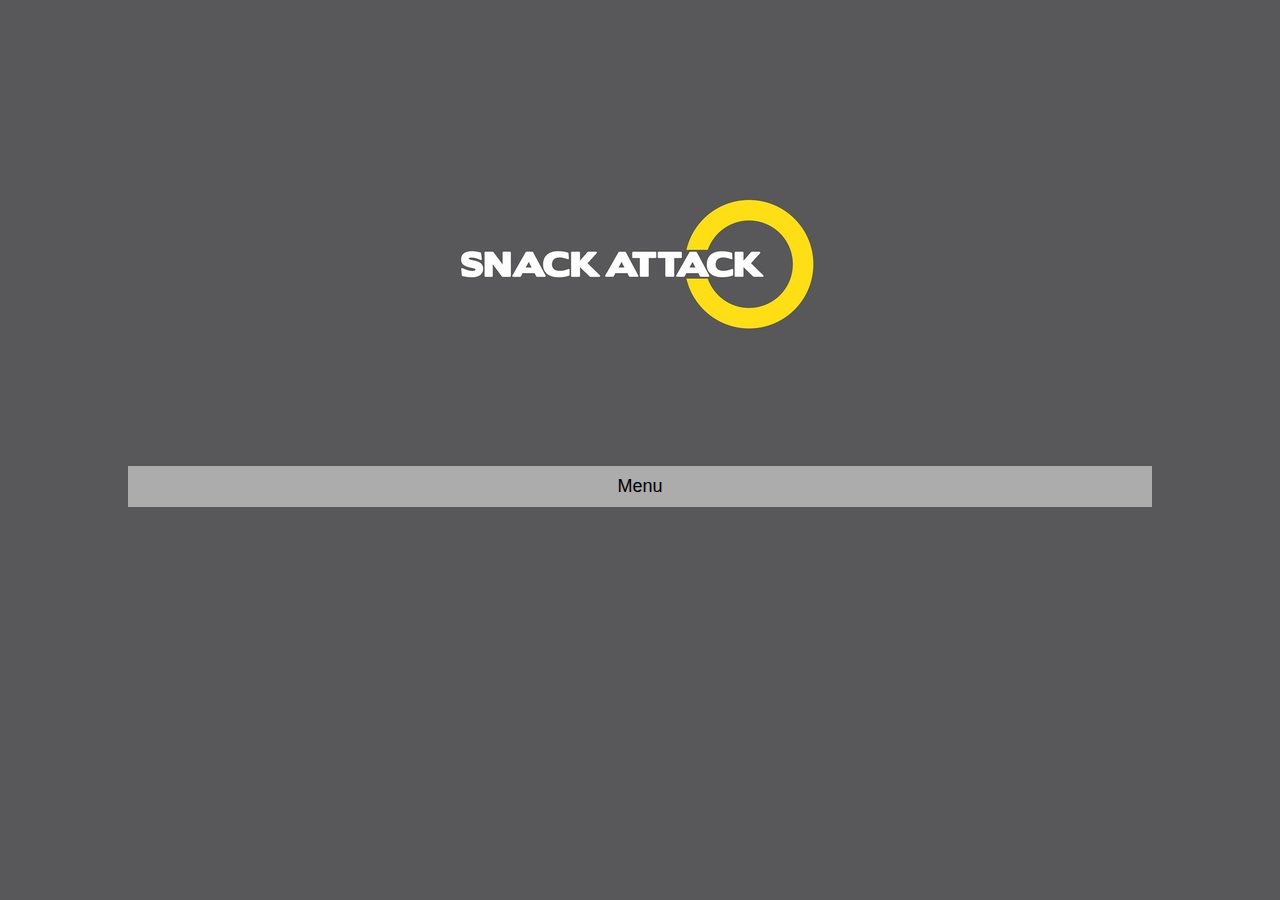
==== index.html @ 3a3f1a2f "go" ====
<!doctype html>
<html>
<head>
<meta charset="utf-8">

<meta name="viewport" content="initial-scale=1, maximum-scale=1">

<link href="main.css" rel="stylesheet" type="text/css">
<link href="animate.min.css" rel="stylesheet" type="text/css">

<script src="jquery.min.js"></script>
<script type="text/javascript" src="cordova.js"></script>
<script type="text/javascript" src="cdv-plugin-parse.js"></script>

<script>

function onDeviceReady() {

}

function lpushorder() {
window.plugin.notification.local.add({
    id:         1,
    message:    'We recieved your order! Thank you for choosing SNACK ATTACK',
    title:      'Order Recieved',
    autoCancel: true,
    ongoing:    false
});
}

function dothisonload(){

		parsePlugin.initialize('khkU5e54h04HNCvj8PxMb1H84aKyUHPdL1LAsTNB','34GXbwMD5F2dy9VqwH31UlA5T3nvJB4Z1M6qO8Ei', function() {

    parsePlugin.subscribe('alcodrop', function() {

        parsePlugin.getInstallationId(function(id) {

            /**
             * Now you can construct an object and save it to your own services, or Parse, and corrilate users to parse installations
             * 
             var install_data = {
                installation_id: id,
                channels: ['SampleChannel']
             }
             *
             */

        }, function(e) {
            alert('error');
        });

    }, function(e) {
        alert('error');
    });

}, function(e) {
    alert('error');
});	

}

function clearall() {
	document.getElementById('product1').innerHTML = '';
	document.getElementById('size1').innerHTML = '';
	document.getElementById('price1').innerHTML = '';
	document.getElementById('quantity1').innerHTML = '';
	
	document.getElementById('product2').innerHTML = '';
	document.getElementById('size2').innerHTML = '';
	document.getElementById('price2').innerHTML = '';
	document.getElementById('quantity2').innerHTML = '';
	
	document.getElementById('product3').innerHTML = '';
	document.getElementById('size3').innerHTML = '';
	document.getElementById('price3').innerHTML = '';
	document.getElementById('quantity3').innerHTML = '';
	
	document.getElementById('product4').innerHTML = '';
	document.getElementById('size4').innerHTML = '';
	document.getElementById('price4').innerHTML = '';
	document.getElementById('quantity4').innerHTML = '';

	document.getElementById('product5').innerHTML = '';
	document.getElementById('size5').innerHTML = '';
	document.getElementById('price5').innerHTML = '';
	document.getElementById('quantity5').innerHTML = '';
	
	document.getElementById('product6').innerHTML = '';
	document.getElementById('size6').innerHTML = '';
	document.getElementById('price6').innerHTML = '';
	document.getElementById('quantity6').innerHTML = '';
	
	document.getElementById('product7').innerHTML = '';
	document.getElementById('size7').innerHTML = '';
	document.getElementById('price7').innerHTML = '';
	document.getElementById('quantity7').innerHTML = '';
	
	document.getElementById('product8').innerHTML = '';
	document.getElementById('size8').innerHTML = '';
	document.getElementById('price8').innerHTML = '';
	document.getElementById('quantity8').innerHTML = '';
	
	document.getElementById('product9').innerHTML = '';
	document.getElementById('size9').innerHTML = '';
	document.getElementById('price9').innerHTML = '';
	document.getElementById('quantity9').innerHTML = '';
	
	document.getElementById('product10').innerHTML = '';
	document.getElementById('size10').innerHTML = '';
	document.getElementById('price10').innerHTML = '';
	document.getElementById('quantity10').innerHTML = '';
	
	document.getElementById('totalammount').innerHTML = 0;
	document.getElementById('totalammount2').innerHTML = 0;
	document.getElementById('addedtocartnumber').innerHTML = 0;
}

function clearcheckout() {
	var closeit = confirm("Are you sure you want to clear your Shopping Cart?");
if (closeit == true) {
	
  	 $("html, body").animate({ scrollTop: 0 }, "slow");
	 
	 window.localStorage.clear();
	 clearall();
	 
	 document.getElementById('ordernowwindow').style.display='none';
	 document.getElementById('opencartwindow').style.display='none';
	 
	 document.getElementById('mainholder').className = 'lessblur';
	 
	 document.getElementById('mainholder').style.display='block';
	 
	 // window.location.reload();
	 
} else {
   
}
}

function isNumber(n) { return /^-?[\d.]+(?:e-?\d+)?$/.test(n); } 

function opencartwindow() {
var valuefrompromt = prompt("Quantity?", "1");
while(valuefrompromt.length > 3){
alert("Keep the length to 3 chars or less");
valuefrompromt = prompt("Quantity?", "1");
}
if ((valuefrompromt != 0) && (isNumber (valuefrompromt))) {
localStorage.setItem('numberofproducts',valuefrompromt);
opencartwindow2();
}
else if (!isNumber (valuefrompromt)) {
alert("Please enter a number!");
}
}
function openpreorderwindow() {
notifyproduct = localStorage.getItem('product');
valuefrompromtname = prompt("Name?", "");
if(!valuefrompromtname){
   alert('Please enter your name.');
   return;
 };
valuefrompromtphone = prompt("Phone?", "");
valuefrompromtemail = prompt("E-Mail?", "");

xmlhttp=new XMLHttpRequest();
xmlhttp.open("GET","http://enunua.com/snackattack/preorder.php?name=" + valuefrompromtname + "&phone=" + valuefrompromtphone + "&email=" + valuefrompromtemail + "&product=" + notifyproduct + "",true);
xmlhttp.send();
		
alert('Thank you ' + valuefrompromtname + ', we will notifiy you when ' + notifyproduct + ' becomes available.');

}
function opencartwindow2() {
	
var howmanycompare = localStorage.getItem('numberofproducts');
var instock = localStorage.getItem('instock');
	
if (+howmanycompare > +instock) {
alert("We do not have enough products in stock. Please order "+instock+" or less. Thank you.");
return;
}
	
	$("html, body").animate({ scrollTop: 0 }, "slow");
	
	document.getElementById('mainholder').className = 'blur';
	
	document.getElementById('opencartwindow').style.display='block';
	
	document.getElementById('product').innerHTML = localStorage.getItem('product');
	document.getElementById('size').innerHTML = localStorage.getItem('size');
	document.getElementById('price').innerHTML = localStorage.getItem('price');
	document.getElementById('howmany').innerHTML = localStorage.getItem('numberofproducts');
	
	var numberofproducts = localStorage.getItem('numberofproducts');
	
	var oldtotal = parseInt(document.getElementById('totalammount').innerHTML);
	
	var addtototal = parseInt(localStorage.getItem('price'));
	
	var currentotal = oldtotal + addtototal * numberofproducts;
	
	// alert(currentotal);
	
	document.getElementById('totalammount').innerHTML = currentotal;
	document.getElementById('totalammount2').innerHTML = currentotal;
	
	var addedtocartnumber = document.getElementById('addedtocartnumber').innerHTML;
	
	scoreinbox1 = (addedtocartnumber*1+1); 
	document.getElementById('addedtocartnumber').innerHTML=scoreinbox1;
	
	if(scoreinbox1 == 1){
		
	document.getElementById('product1').innerHTML = localStorage.getItem('product');
	document.getElementById('size1').innerHTML = localStorage.getItem('size')  + ' ML';
	document.getElementById('price1').innerHTML = localStorage.getItem('price') + ' KES';
	document.getElementById('quantity1').innerHTML = localStorage.getItem('numberofproducts') + 'x';
	
	}
	else if(scoreinbox1 == 2){
		
	document.getElementById('product2').innerHTML = localStorage.getItem('product');
	document.getElementById('size2').innerHTML = localStorage.getItem('size')  + ' ML';
	document.getElementById('price2').innerHTML = localStorage.getItem('price') + ' KES';
	document.getElementById('quantity2').innerHTML = localStorage.getItem('numberofproducts') + 'x';

	}
	else if(scoreinbox1 == 3){
		
	document.getElementById('product3').innerHTML = localStorage.getItem('product');
	document.getElementById('size3').innerHTML = localStorage.getItem('size')  + ' ML';
	document.getElementById('price3').innerHTML = localStorage.getItem('price') + ' KES';
	document.getElementById('quantity3').innerHTML = localStorage.getItem('numberofproducts') + 'x';

	}
	else if(scoreinbox1 == 4){
		
	document.getElementById('product4').innerHTML = localStorage.getItem('product');
	document.getElementById('size4').innerHTML = localStorage.getItem('size')  + ' ML';
	document.getElementById('price4').innerHTML = localStorage.getItem('price') + ' KES';
	document.getElementById('quantity4').innerHTML = localStorage.getItem('numberofproducts') + 'x';

	}
	else if(scoreinbox1 == 5){
		
	document.getElementById('product5').innerHTML = localStorage.getItem('product');
	document.getElementById('size5').innerHTML = localStorage.getItem('size')  + ' ML';
	document.getElementById('price5').innerHTML = localStorage.getItem('price') + ' KES';
	document.getElementById('quantity5').innerHTML = localStorage.getItem('numberofproducts') + 'x';

	}
	else if(scoreinbox1 == 6){
		
	document.getElementById('product6').innerHTML = localStorage.getItem('product');
	document.getElementById('size6').innerHTML = localStorage.getItem('size')  + ' ML';
	document.getElementById('price6').innerHTML = localStorage.getItem('price') + ' KES';
	document.getElementById('quantity6').innerHTML = localStorage.getItem('numberofproducts') + 'x';

	}
	else if(scoreinbox1 == 7){
		
	document.getElementById('product7').innerHTML = localStorage.getItem('product');
	document.getElementById('size7').innerHTML = localStorage.getItem('size')  + ' ML';
	document.getElementById('price7').innerHTML = localStorage.getItem('price') + ' KES';
	document.getElementById('quantity7').innerHTML = localStorage.getItem('numberofproducts') + 'x';

	}
	else if(scoreinbox1 == 8){
		
	document.getElementById('product8').innerHTML = localStorage.getItem('product');
	document.getElementById('size8').innerHTML = localStorage.getItem('size')  + ' ML';
	document.getElementById('price8').innerHTML = localStorage.getItem('price') + ' KES';
	document.getElementById('quantity8').innerHTML = localStorage.getItem('numberofproducts') + 'x';

	}
	else if(scoreinbox1 == 9){
		
	document.getElementById('product9').innerHTML = localStorage.getItem('product');
	document.getElementById('size9').innerHTML = localStorage.getItem('size')  + ' ML';
	document.getElementById('price9').innerHTML = localStorage.getItem('price') + ' KES';
	document.getElementById('quantity9').innerHTML = localStorage.getItem('numberofproducts') + 'x';

	}
	else if(scoreinbox1 == 10){
		
	document.getElementById('product10').innerHTML = localStorage.getItem('product');
	document.getElementById('size10').innerHTML = localStorage.getItem('size')  + ' ML';
	document.getElementById('price10').innerHTML = localStorage.getItem('price') + ' KES';
	document.getElementById('quantity10').innerHTML = localStorage.getItem('numberofproducts') + 'x';

	}
	else {
		alert('Maximum number of products reached. Please order now!');
		document.getElementById('addedtocartnumber').innerHTML=10;
		document.getElementById('continueshoppingbuttononorder').style.display='none';
	}
	
}

function closecartwindow() {
	
	$("html, body").animate({ scrollTop: 0 }, "slow");
	
	document.getElementById('mainholder').className = 'lessblur';
	
	document.getElementById('opencartwindow').style.display='none';
	
	document.getElementById('continueshoppingbuttononorder').style.display='block';
		
}

function openorderwindow() {
	
	$("html, body").animate({ scrollTop: 0 }, "slow");
	
	document.getElementById('ordernowwindow').style.display='block';
	document.getElementById('mainholder').style.display='none';
	
}
function closeorderwindow() {
	
	$("html, body").animate({ scrollTop: 0 }, "slow");
	
	document.getElementById('ordernowwindow').style.display='none';
	document.getElementById('opencartwindow').style.display='none';
	
	document.getElementById('mainholder').style.display='block';
	
	document.getElementById('mainholder').className = 'lessblur';
	
}

$.ajaxSetup({
    beforeSend:function(){
        // show gif here, eg:
        $("#loading").fadeIn();
    },
    complete:function(){
        // hide gif here, eg:
        $("#loading").fadeOut();
    }
});



$( document ).ready(function() {

window.plugin.notification.local.add({
    id:         1,
    message:    'We recieved your order! Thank you for chosing Snack Attack',
    title:      'Order Recieved',
    autoCancel: true,
    ongoing:    false
});

	
	location.href = '#SPLASH';
	
	document.getElementById("customername").value = localStorage.getItem('customername');
	document.getElementById("customeremail").value = localStorage.getItem('customeremail');
	document.getElementById("customerphone").value = localStorage.getItem('customerphone');
	document.getElementById("customerage").value = localStorage.getItem('customerage');
	
	document.getElementById("chooseareainnairobi").onchange = function() {
     localStorage['chooseareainnairobi'] = document.getElementById("chooseareainnairobi").value;
    }
    window.onload= function(){
        if(localStorage['chooseareainnairobi'])
            document.getElementById("chooseareainnairobi").value = localStorage['chooseareainnairobi'];
    }

 //  $('#mainmenu').on('change', function() {
 // alert( this.value ); // or $(this).val()
 // loadthis = this.value;
 // ajaxload();
 //});
	
	$( "#page" ).load("start.html");
	
	
	
});

function warning(){
            if(true){
                return "Do you want to start over? You will lose your shopping cart contents!";
                
            }
        }
// window.onbeforeunload = warning;

function ajaxload() {
$( "#page" ).load(loadthis+".html");
}

function proceedwithorder1() {
	var currentotal = document.getElementById('totalammount2').innerHTML;
	var requiredtotal = 500;
	navigator.geolocation.getCurrentPosition(disp);
	
	if (+currentotal < requiredtotal) {
        alert("Sorry, minimum order price not reached!");
        return false;
    }
	else {
	document.getElementById('proceedwithorder1').style.display='block';
	document.getElementById('pagebg').style.backgroundColor="white";
	document.getElementById('ordernowwindow').style.display='none';
	document.getElementById('opencartwindow').style.display='none';
	document.getElementById('page').style.display='none';
	}
}
function proceedwithorderformsubmit() {
	var $myForm = $('#proceedorderform1')
	if (!$myForm[0].checkValidity()) {
    $myForm.find(':submit').click()
	}
}

function disp(pos) {
   $('.lat-view').html(pos.coords.latitude);
   $('.long-view').html(pos.coords.longitude);
}

function ajaxorderform() {
	
	localStorage.removeItem('product');
	localStorage.removeItem('size');
	localStorage.removeItem('price');
	
	var e = document.getElementById("chooseareainnairobi");
	var locationinnairobi = e.options[e.selectedIndex].text;
	
	var customername = document.getElementById("customername").value;
	var customeremail = document.getElementById("customeremail").value;
	var customerphone = document.getElementById("customerphone").value;
	var customerage = document.getElementById("customerage").value;
	var customercomments = document.getElementById("customercomments").value;
	var latview = document.getElementById("lat-view").innerHTML;
	var longview = document.getElementById("long-view").innerHTML;
	var total = document.getElementById('totalammount2').innerHTML;
	
	var totalusd =  total / 87;
	
	var totalusdrounded = Math.round(totalusd);

	localStorage.setItem('customername',customername);
	localStorage.setItem('customeremail',customeremail);
	localStorage.setItem('customerphone',customerphone);
	localStorage.setItem('customerage',customerage);
	localStorage.setItem('customercomments',customercomments);
	localStorage.setItem('latview',latview);
	localStorage.setItem('longview',longview);
	localStorage.setItem('locationinnairobi',locationinnairobi);
	
	localStorage.setItem('total',total);
	localStorage.setItem('totalusd',totalusdrounded);
	
	var product1 = document.getElementById('product1').innerHTML;
	var size1 = document.getElementById('size1').innerHTML;
	var price1 = document.getElementById('price1').innerHTML;
	var quantity1 = document.getElementById('quantity1').innerHTML;
	
	localStorage.setItem('product1',product1);
	localStorage.setItem('size1',size1);
	localStorage.setItem('price1',price1);
	localStorage.setItem('quantity1',quantity1);
	
	var product2 = document.getElementById('product2').innerHTML;
	var size2 = document.getElementById('size2').innerHTML;
	var price2 = document.getElementById('price2').innerHTML;
	var quantity2 = document.getElementById('quantity2').innerHTML;
	
	localStorage.setItem('product2',product2);
	localStorage.setItem('size2',size2);
	localStorage.setItem('price2',price2);
	localStorage.setItem('quantity2',quantity2);
	
	var product3 = document.getElementById('product3').innerHTML;
	var size3 = document.getElementById('size3').innerHTML;
	var price3 = document.getElementById('price3').innerHTML;
	var quantity3 = document.getElementById('quantity3').innerHTML;
	
	localStorage.setItem('product3',product3);
	localStorage.setItem('size3',size3);
	localStorage.setItem('price3',price3);
	localStorage.setItem('quantity3',quantity3);
	
	var product4 = document.getElementById('product4').innerHTML;
	var size4 = document.getElementById('size4').innerHTML;
	var price4 = document.getElementById('price4').innerHTML;
	var quantity4 = document.getElementById('quantity4').innerHTML;
	
	localStorage.setItem('product4',product4);
	localStorage.setItem('size4',size4);
	localStorage.setItem('price4',price4);
	localStorage.setItem('quantity4',quantity4);
	
	var product5 = document.getElementById('product5').innerHTML;
	var size5 = document.getElementById('size5').innerHTML;
	var price5 = document.getElementById('price5').innerHTML;
	var quantity5 = document.getElementById('quantity5').innerHTML;

	localStorage.setItem('product5',product5);
	localStorage.setItem('size5',size5);
	localStorage.setItem('price5',price5);
	localStorage.setItem('quantity5',quantity5);
	
	var product6 = document.getElementById('product6').innerHTML;
	var size6 = document.getElementById('size6').innerHTML;
	var price6 = document.getElementById('price6').innerHTML;
	var quantity6 = document.getElementById('quantity6').innerHTML;

	localStorage.setItem('product6',product6);
	localStorage.setItem('size6',size6);
	localStorage.setItem('price6',price6);
	localStorage.setItem('quantity6',quantity6);
	
	var product7 = document.getElementById('product7').innerHTML;
	var size7 = document.getElementById('size7').innerHTML;
	var price7 = document.getElementById('price7').innerHTML;
	var quantity7 = document.getElementById('quantity7').innerHTML;

	localStorage.setItem('product7',product7);
	localStorage.setItem('size7',size7);
	localStorage.setItem('price7',price7);
	localStorage.setItem('quantity7',quantity7);
	
	var product8 = document.getElementById('product8').innerHTML;
	var size8 = document.getElementById('size8').innerHTML;
	var price8 = document.getElementById('price8').innerHTML;
	var quantity8 = document.getElementById('quantity8').innerHTML;

	localStorage.setItem('product8',product8);
	localStorage.setItem('size8',size8);
	localStorage.setItem('price8',price8);
	localStorage.setItem('quantity8',quantity8);
	
	var product9 = document.getElementById('product9').innerHTML;
	var size9 = document.getElementById('size9').innerHTML;
	var price9 = document.getElementById('price9').innerHTML;
	var quantity9 = document.getElementById('quantity9').innerHTML;
	
	localStorage.setItem('product9',product9);
	localStorage.setItem('size9',size9);
	localStorage.setItem('price9',price9);
	localStorage.setItem('quantity9',quantity9);
	
	var product10 = document.getElementById('product10').innerHTML;
	var size10 = document.getElementById('size10').innerHTML;
	var price10 = document.getElementById('price10').innerHTML;
	var quantity10 = document.getElementById('quantity10').innerHTML;
	
	localStorage.setItem('product10',product10);
	localStorage.setItem('size10',size10);
	localStorage.setItem('price10',price10);
	localStorage.setItem('quantity10',quantity10);
	
	// alert('Data sent to Server:');
	// alert(locationinnairobi);
	// alert(customername);
	// alert(customeremail);
	// alert(customerphone);
	// alert(customerage);
	// alert(latview);
	// alert(longview);
	
	document.getElementById('choosepaymentoptions').style.display='block';
	document.getElementById('proceedwithorder1').style.display='none';
}
function paystart() {
	var payoption = localStorage.getItem('payoption');
	
	var customername = localStorage.getItem('customername');
	var customeremail = localStorage.getItem('customeremail');
	var customerphone = localStorage.getItem('customerphone');
	var customerage = localStorage.getItem('customerage');
	var locationinnairobi = localStorage.getItem('locationinnairobi');
	var latview = localStorage.getItem('latview');
	var longview = localStorage.getItem('longview');
	var total = localStorage.getItem('total');
	var totalusd = localStorage.getItem('totalusd');
	
	var product1 = localStorage.getItem('product1');
	var size1 = localStorage.getItem('size1');
	var price1 = localStorage.getItem('price1');
	var quantity1 = localStorage.getItem('quantity1');
	
	var product2 = localStorage.getItem('product2');
	var size2 = localStorage.getItem('size2');
	var price2 = localStorage.getItem('price2');
	var quantity2 = localStorage.getItem('quantity2');
	
	var product3 = localStorage.getItem('product3');
	var size3 = localStorage.getItem('size3');
	var price3 = localStorage.getItem('price3');
	var quantity3 = localStorage.getItem('quantity3');
	
	var product4 = localStorage.getItem('product4');
	var size4 = localStorage.getItem('size4');
	var price4 = localStorage.getItem('price4');
	var quantity4 = localStorage.getItem('quantity4');
	
	var product5 = localStorage.getItem('product5');
	var size5 = localStorage.getItem('size5');
	var price5 = localStorage.getItem('price5');
	var quantity5 = localStorage.getItem('quantity5');
	
	var product6 = localStorage.getItem('product6');
	var size6 = localStorage.getItem('size6');
	var price6 = localStorage.getItem('price6');
	var quantity6 = localStorage.getItem('quantity6');
	
	var product7 = localStorage.getItem('product7');
	var size7 = localStorage.getItem('size7');
	var price7 = localStorage.getItem('price7');
	var quantity7 = localStorage.getItem('quantity7');
	
	var product8 = localStorage.getItem('product8');
	var size8 = localStorage.getItem('size8');
	var price8 = localStorage.getItem('price8');
	var quantity8 = localStorage.getItem('quantity8');
	
	var product9 = localStorage.getItem('product9');
	var size9 = localStorage.getItem('size9');
	var price9 = localStorage.getItem('price9');
	var quantity9 = localStorage.getItem('quantity9');
	
	var product10 = localStorage.getItem('product10');
	var size10 = localStorage.getItem('size10');
	var price10 = localStorage.getItem('price10');
	var quantity10 = localStorage.getItem('quantity10');
	
	if  (payoption == 'paypal') {
	window.location.href = 'http://enunua.com/snackattack/gopaypal.php?customername='+customername+'&customeremail='+customeremail+'&customerphone='+customerphone+'&customerage='+customerage+'&customercomments='+customercomments+'&locationinnairobi='+locationinnairobi+'&latview='+latview+'&longview='+longview+'&total='+total+'&totalusd='+totalusd+'&product1='+product1+'&product2='+product2+'&product3='+product3+'&product4='+product4+'&product5='+product5+'&product6='+product6+'&product7='+product7+'&product8='+product8+'&product9='+product9+'&product10='+product10+'&price1='+price1+'&price2='+price2+'&price3='+price3+'&price4='+price4+'&price5='+price5+'&price6='+price6+'&price7='+price7+'&price8='+price8+'&price9='+price9+'&price10='+price10+'&size1='+size1+'&size2='+size2+'&size3='+size3+'&size4='+size4+'&size5='+size5+'&size6='+size6+'&size7='+size7+'&size8='+size8+'&size9='+size9+'&size10='+size10+'&quantity1='+quantity1+'&quantity2='+quantity2+'&quantity3='+quantity3+'&quantity4='+quantity4+'&quantity5='+quantity5+'&quantity6='+quantity6+'&quantity7='+quantity7+'&quantity8='+quantity8+'&quantity9='+quantity9+'&quantity10='+quantity10+'&paytype=PayPal';
	}
	if  (payoption == 'pesapal') {
	window.location.href = 'http://enunua.com/snackattack/gopesapal.php?customername='+customername+'&customeremail='+customeremail+'&customerphone='+customerphone+'&customerage='+customerage+'&customercomments='+customercomments+'&locationinnairobi='+locationinnairobi+'&latview='+latview+'&longview='+longview+'&total='+total+'&totalusd='+totalusd+'&product1='+product1+'&product2='+product2+'&product3='+product3+'&product4='+product4+'&product5='+product5+'&product6='+product6+'&product7='+product7+'&product8='+product8+'&product9='+product9+'&product10='+product10+'&price1='+price1+'&price2='+price2+'&price3='+price3+'&price4='+price4+'&price5='+price5+'&price6='+price6+'&price7='+price7+'&price8='+price8+'&price9='+price9+'&price10='+price10+'&size1='+size1+'&size2='+size2+'&size3='+size3+'&size4='+size4+'&size5='+size5+'&size6='+size6+'&size7='+size7+'&size8='+size8+'&size9='+size9+'&size10='+size10+'&quantity1='+quantity1+'&quantity2='+quantity2+'&quantity3='+quantity3+'&quantity4='+quantity4+'&quantity5='+quantity5+'&quantity6='+quantity6+'&quantity7='+quantity7+'&quantity8='+quantity8+'&quantity9='+quantity9+'&quantity10='+quantity10+'&paytype=PesaPal';
	}
	lpushorder();
}
</script>

</head>

<body id="pagebg" onLoad="dothisonload();">

<div id="tnc" class="animated fadeIn">
<iframe src="tnc.html" style="width:100%; height:300px;" frameborder="0"></iframe>
<div class="opencartwindowbutton2" onClick="document.getElementById('tnc').style.display='none';">Close</div>
</div>

<div id="bottommenu">
</div>

<div id="splashstart" style="text-align:center; position:absolute; width:100%; height:100%; background-repeat: no-repeat; background-position: center top; background-size: 100% 100% !important; background-color:#58585A; z-index:1000;">
<br><br><br><br>
<img src="logo.jpg" class="animated fadeIn" width="400" style="margin-left:-10px; -webkit-animation-delay: 2s;">
<div id="selectdrink" class="animated fadeIn" onclick="
document.getElementById('splashstart').className = 'animated fadeOut';setTimeout(function(){
document.getElementById('splashstart').style.display='none';},1000);
document.getElementById('page').style.display='block';location.href = '#START';
" style="-webkit-animation-delay: 2s;">Menu</div>
</div>

<div id="choosepaymentoptions" class="animated fadeIn">
<h1>Choose Payment Option</h1>

<img class="paymentprovider" onClick="localStorage.setItem('payoption','pesapal');paystart();" src="pesapal-logo.png"><br>
<img class="paymentprovider" onClick="localStorage.setItem('payoption','pesapal');paystart();" src="pesapaloptions.jpg"><br><br>
<img class="paymentprovider" onClick="localStorage.setItem('payoption','paypal');paystart();" src="paypal-logo.png"><br>
<img class="paymentprovider" onClick="localStorage.setItem('payoption','paypal');paystart();" src="visamastercard.png"><br>

</div>

<div id="devoptions">
</div>

<div id="loading">
<div id="spinner"></div>
</div>

<div id="proceedwithorder1" class="animated fadeIn">
<center>
<div id="lat-view" style="display:none" class="lat-view"></div>
<div id="long-view" style="display:none" class="long-view"></div>
<h1>Order Details</h1>

<form id="proceedorderform1" action="javascript:ajaxorderform();">

<input id="customername" required type="text" placeholder="Name"><br>

<input id="customeremail" required type="email" placeholder="E-Mail"><br>

<input id="customerphone" required type="tel" placeholder="Phone"><br>

<input id="customerage" required min="18" type="number" placeholder="Age">

<div class="notice">
Snack Attack is currently only available in Nairobi. We are adding more locations soon.
</div>

<select id="chooseareainnairobi">
  <option value="Other">Other (Not in list)</option>
  <option value="CBD">CBD (Town)</option>
  <option value="Dagoretti">Dagoretti</option>
  <option value="Donholm">Donholm</option>
  <option value="Eastleigh">Eastleigh </option>
  <option value="Embakasi">Embakasi </option>
  <option value="Gigiri">Gigiri</option>
  <option value="Highridge">Highridge</option>
  <option value="Highrise">Highrise</option>
  <option value="Hurlingham">Hurlingham</option>
  <option value="Industrial Area">Industrial Area</option>
  <option value="Jamhuri">Jamhuri</option>
  <option value="Karen">Karen</option>
  <option value="Karen Hardy">Karen Hardy</option>
  <option value="Karen Miotoni">Karen Miotoni</option>
  <option value="Karen Plains">Karen Plains</option>
  <option value="Karen Windy Ridge">Karen Windy Ridge</option>
  <option value="Kiambu">Kiambu</option>
  <option value="Kassarani">Kassarani</option>
  <option value="Kileleshwa">Kileleshwa</option>
  <option value="Kilimani">Kilimani</option>
  <option value="Kitusuru">Kitusuru</option>
  <option value="Langata">Langata</option>
  <option value="Lavington">Lavington</option>
  <option value="Loresho">Loresho</option>
  <option value="Lower Kabete">Lower Kabete</option>
  <option value="Mombasa Road">Mombasa Road</option>
  <option value="Muthaiga">Muthaiga</option>
  <option value="New Muthaiga">New Muthaiga</option>
  <option value="Old Muthaiga">Old Muthaiga</option>
  <option value="Old Muthaiga">Sameer</option>
  <option value="Old Muthaiga">Mugoya</option>
  <option value="Nairobi West">Nairobi West</option>
  <option value="Ngei">Ngei</option>
  <option value="Ngong Road">Ngong Road</option>
  <option value="Ngumo">Ngumo</option>
  <option value="Nyari">Nyari</option>
  <option value="Pangani">Pangani</option>
  <option value="Parklands">Parklands</option>
  <option value="Roselyn">Roselyn</option>
  <option value="Runda">Runda</option>
  <option value="South B">South B</option>
  <option value="South C">South C</option>
  <option value="Spring Valley">Spring Valley</option>
  <option value="Thika Road">Thika Road</option>
  <option value="Thome">Thome</option>
  <option value="Upper Hill">Upper Hill</option>
  <option value="Valley Arcade">Valley Arcade</option>
  <option value="Westlands">Westlands</option>
  <option value="Windsor">Windsor</option>
  <option value="Woodley">Woodley</option>
</select>

<input id="customercomments" type="text" placeholder="Comments (Optional)">

<div style="clear:both"></div>

<table id="tandc" align="center">
<tr><td align="center" style="width:5% !important;" >

    <input style="width:20px !important; height:20px !important; margin-top:10px;" required name="tandc" type="checkbox" value="tandc">

</td>
<td align="center">

I have read and agreed to the <span onClick="document.getElementById('tnc').style.display='block';" style="text-decoration:underline;">Terms & Conditions</span>
 
</td></tr></table>

<button class="opencartwindowbutton"  onClick="proceedwithorderformsubmit();">Choose Payment Method</button>
<input style="display:none" id="proceedorderform1submit" name="Submit" type="submit" value="Submit">

</form>

<div style="clear:both"></div>

</center>
</div>

<div id="ordernowwindow" class="animated gogo">
<div class="titleincartwindow">Shopping Cart Summary:</div>

<div id="summaryboxes">

<table><tr><td>

<div class="animated fadeIn andel1" id="product1"></div>
<div class="animated fadeIn andel1"><span id="size1"></span> </div>
<div class="animated fadeIn andel1"><span id="price1"></span> </div>
<div class="animated fadeIn andel1" id="quantity1"></div>

</td></tr></table>
<table><tr><td>

<div class="animated fadeIn andel2" id="product2"></div>
<div class="animated fadeIn andel2"><span id="size2"></span> </div>
<div class="animated fadeIn andel2"><span id="price2"></span> </div>
<div class="animated fadeIn andel1" id="quantity2"></div>

</td></tr></table>
<table><tr><td>

<div class="animated fadeIn andel3" id="product3"></div>
<div class="animated fadeIn andel3"><span id="size3"></span> </div>
<div class="animated fadeIn andel3"><span id="price3"></span> </div>
<div class="animated fadeIn andel1" id="quantity3"></div>

</td></tr></table>
<table><tr><td>

<div class="animated fadeIn andel4" id="product4"></div>
<div class="animated fadeIn andel4"><span id="size4"></span> </div>
<div class="animated fadeIn andel4"><span id="price4"></span> </div>
<div class="animated fadeIn andel1" id="quantity4"></div>

</td></tr></table>
<table><tr><td>

<div class="animated fadeIn andel5" id="product5"></div>
<div class="animated fadeIn andel5"><span id="size5"></span> </div>
<div class="animated fadeIn andel5"><span id="price5"></span> </div>
<div class="animated fadeIn andel1" id="quantity5"></div>

</td></tr></table>
<table><tr><td>

<div class="animated fadeIn andel6" id="product6"></div>
<div class="animated fadeIn andel6"><span id="size6"></span> </div>
<div class="animated fadeIn andel6"><span id="price6"></span> </div>
<div class="animated fadeIn andel1" id="quantity6"></div>

</td></tr></table>
<table><tr><td>

<div class="animated fadeIn andel7" id="product7"></div>
<div class="animated fadeIn andel7"><span id="size7"></span> </div>
<div class="animated fadeIn andel7"><span id="price7"></span> </div>
<div class="animated fadeIn andel1" id="quantity7"></div>

</td></tr></table>
<table><tr><td>

<div class="animated fadeIn andel8" id="product8"></div>
<div class="animated fadeIn andel8"><span id="size8"></span> </div>
<div class="animated fadeIn andel8"><span id="price8"></span> </div>
<div class="animated fadeIn andel1" id="quantity8"></div>

</td></tr></table>
<table><tr><td>

<div class="animated fadeIn andel9" id="product9"></div>
<div class="animated fadeIn andel9"><span id="size9"></span> </div>
<div class="animated fadeIn andel9"><span id="price9"></span> </div>
<div class="animated fadeIn andel1" id="quantity9"></div>

</td></tr></table>
<table><tr><td>

<div class="animated fadeIn andel10" id="product10"></div>
<div class="animated fadeIn andel10"><span id="size10"></span> </div>
<div class="animated fadeIn andel10"><span id="price10"></span> </div>
<div class="animated fadeIn andel1" id="quantity10"></div>

</td></tr></table>


</div>
<div style="clear:both"></div>

<div id="totalorder">Total: <span id="totalammount2">0</span> KES</div>

<div style="clear:both"></div>

<div class="opencartwindowbutton" onClick="proceedwithorder1();">Checkout</div>

<div class="opencartwindowbutton2" onClick="clearcheckout();">Clear Shopping Cart</div>

<div class="opencartwindowbutton2" onClick="closeorderwindow();">Continue Shopping</div>

<div style="clear:both"></div>

<br><br><br><br>

</div>

<div id="opencartwindow" class="animated gogo">
<div class="titleincartwindow">Product added:</div>
<div class="listallproducts listproduct" id="product"></div>
<div class="listproduct"><span id="size"></span> ML</div>
<div class="listproduct"><span id="price"></span> KES</div>
<div class="listproduct"><span id="howmany"></span>x</div>
<br>
<div class="titleincartwindow">Products in Cart: <span id="addedtocartnumber">0</span></div>

<div id="summarycartwindow">Total: <span id="totalammount">0</span> KES</div>

<div style="clear:both"></div>

<div class="notice2">Questions? Call 0700377777</div>

<div class="opencartwindowbutton" onClick="openorderwindow();">Order now!</div>
<div id="continueshoppingbuttononorder" class="opencartwindowbutton" onClick="closecartwindow();">Continue Shopping</div>
</div>

<div id="mainholder">

<div id="navigation">
<img src="logoinapp.png" onClick="$( '#mainmenu' ).val('start');location.href = '#START';">
<select id="mainmenu" onchange="optionCheck()">
<option value="start" selected>Menu</option>
<option value="p1">Starters</option>
<option value="p2">Combos</option>
<option value="p3">Chips</option>
<option value="p4">Family Deals</option>
<option value="p5">Hot Drinks</option>
</select>

<script type="text/javascript">
    function optionCheck(){
		
		var option = document.getElementById("mainmenu").value;
				
		if(option == "start"){
           location.href = '#START';
        }
        if(option == "p1"){
            location.href = '#STARTERS';
        }
		if(option == "p2"){
            location.href = '#COMBOS';
        }
		if(option == "p3"){
            location.href = '#CHIPS';
        }
		if(option == "p4"){
            location.href = '#FAMILYDEALS';
        }
		if(option == "p5"){
            location.href = '#HOTDRINKS';
        }

		
    }
</script>
</div>



<div id="page" style="display:none">
</div>

</div>

<script type="text/javascript">
var hash = false; 
checkHash();

function checkHash(){ 
    if(window.location.hash != hash) { 
        hash = window.location.hash; 
        processHash(hash); 
    } t=setTimeout("checkHash()",200); 
}

function processHash(hash){
    // alert(hash);
	if (hash == "#START") {
		$( '#page' ).load('start.html');
		$( '#mainmenu' ).val('start');
		$("html, body").animate({ scrollTop: 0 }, "slow");
	}
	else if (hash == "#SPLASH") {
		document.getElementById('splashstart').style.display='block';
		document.getElementById('splashstart').className = 'animated fadeIn';
		$("html, body").animate({ scrollTop: 0 }, "slow");
	}
	else if (hash == "#STARTERS") {
		$( '#page' ).load('http://enunua.com/snackattack/load.php?categoryid=1');
		$( '#mainmenu' ).val('p1');
		$("html, body").animate({ scrollTop: 0 }, "slow");
	}
	else if (hash == "#COMBOS") {
		$( '#page' ).load('http://enunua.com/snackattack/load.php?categoryid=2');
		$( '#mainmenu' ).val('p2');
		$("html, body").animate({ scrollTop: 0 }, "slow");
	}
	else if (hash == "#CHIPS") {
		$( '#page' ).load('http://enunua.com/snackattack/load.php?categoryid=3');
		$( '#mainmenu' ).val('p3');
		$("html, body").animate({ scrollTop: 0 }, "slow");
	}
	else if (hash == "#FAMILYDEALS") {
		$( '#page' ).load('http://enunua.com/snackattack/load.php?categoryid=4');
		$( '#mainmenu' ).val('p4');
		$("html, body").animate({ scrollTop: 0 }, "slow");
	}
	else if (hash == "#HOTDRINKS") {
		$( '#page' ).load('http://enunua.com/snackattack/load.php?categoryid=4');
		$( '#mainmenu' ).val('p4');
		$("html, body").animate({ scrollTop: 0 }, "slow");
	}
}


</script>

</body>
</html>
---- main.css ----
@charset "utf-8";
body {
	font-family: sans-serif;
	font-size: 18px;
	margin: 0px;
	padding: 0px;
	background-color: #000000;
	background-size: 100% 100%;
}
#warning {
	color: #FFF;
	text-align: center;
	margin-top: 60px;
	font-size: 13px;
	padding-right: 20px;
	padding-left: 20px;
}
#selectdrink {
	color: #000;
	background-color: rgba(255,255,255,0.5);
	margin-right: 10%;
	margin-left: 10%;
	padding-top: 10px;
	padding-bottom: 10px;
	margin-top: 15px;
}
.blur {
	pointer-events: none;
	opacity: 0.3;
}
.titleincartwindow {
	color: #FFF;
	background-color: #999;
	text-align: center;
	width: 100%;
	padding-top: 2px;
	padding-bottom: 2px;
}
#summaryboxes {
	margin: 5px;
	padding: 5px;
	height: 250px;
	border: 2px solid #999;
	overflow: auto;
}
#bottommenu {
	background-color: #FFF;
	position: fixed;
	z-index: 90;
	height: 60px;
	width: 100%;
	bottom: 0px;
	display: none;
}

#summaryboxes div {
	float: left;
	width: 25%;
	text-align: center;
	overflow: hidden;
	font-size: 12px;
	padding: 0px;
	margin-top: 0px;
	margin-right: 0px;
	margin-bottom: 0px;
	margin-left: 0px;
	background-color: #transparent !important;
}
#summaryboxes table {
	color: #000;
	margin-right: 5px;
	margin-left: 5px;
	background-color: #transparent !important;
}
#summarycartwindow {
	margin-top: 7px;
	margin-bottom: 5px;
	text-align: center;
}
.listallproducts {
	padding-top: 3px;
}
#summaryboxes {
	margin-top: 5px;
}
#totalorder {
	float: right;
	margin-top: 5px;
	margin-right: 10px;
	margin-bottom: 5px;
}
.lessblur {
	pointer-events: all !important;
}
.logotext {
	font-family: sans-serif;
	font-size: 44px;
	font-weight: normal;
	color: #FFF;
	text-decoration: none;
	text-shadow: 2px 2px 10px #000;
	font-style: italic;
	text-align: center;
}
.logotextsmall {
	font-family: sans-serif;
	font-size: 24px;
	font-weight: normal;
	color: #FFF;
	text-decoration: none;
	text-shadow: 2px 2px 10px #000;
	text-align: center;
}
#loading {
	margin-right: 2%;
	margin-left: 2%;
	position: fixed;
	z-index: 5;
	width: 96%;
	top: 170px;
	display: none;
}
.listproduct {
	text-align: center;
	width: 100%;
	margin-top: 5px;
	margin-bottom: 5px;
}
#ordernowwindow {
	background-color: #FFF;
	height: 500px;
	width: 100%;
	position: absolute;
	z-index: 100;
	display: none;
}
#proceedwithorder1 {
	background-color: #FFFFFF;
	height: 560px;
	width: 100%;
	position: absolute;
	z-index: 110;
	display: none;
	background-image: url(gradient.png);
	background-repeat: repeat-x;
}
#choosepaymentoptions {
	height: 500px;
	width: 100%;
	position: absolute;
	z-index: 120;
	display: none;
	text-align: center;
}
.paymentprovider {
	padding: 5px;
	width: 70%;
	border: 2px solid #CCC;
	margin-bottom: 3px;
}
.paymentprovider:hover {
	border: 2px solid #000;
}
#proceedorderform1 input, #proceedorderform1 select, #proceedorderform1 textarea {
	background-color: #FFF;
	width: 80%;
	padding-top: 7px;
	padding-bottom: 7px;
	border: 1px solid #CCC;
	padding-right: 5px;
	padding-left: 5px;
	margin-bottom: 10px;
	margin-right: 0px;
	margin-left: 0px;
}
.notice {
	background-color: #FFFFFF;
	padding: 10px;
	border-radius: 10px;
	margin: 10px;
	font-size: 14px;
	font-weight: normal;
}
.notice2 {
	background-color: #FFF;
	font-size: 14px;
	font-weight: bold;
	text-align: center;
	margin-top: 10px;
	margin-bottom: 10px;
	padding-bottom: 7px;
	color: #000;
	padding-top: 7px;
	border: 2px solid #FF0;
}
#tandc {
	color: #666;
	background-color: #FFF;
	font-size: 12px;
	margin-right: 10px;
	margin-left: 10px;
	border: 2px solid #CCC;
}
#spinner {
	background-image: url(282.gif);
	background-repeat: no-repeat;
	width: 50%;
	height: 50px;
	margin-right: 25%;
	margin-left: 25%;
	position: absolute;
	background-size: auto 60%;
	background-position: center center;
	background-color: rgba(255,255,255,0.5);
	border-radius: 5px;
	padding-top: 10px;
	padding-bottom: 10px;
}
h1 {
	font-family: sans-serif;
	font-size: 24px;
	font-weight: normal;
	padding: 0px;
	margin-top: 15px;
	margin-bottom: 15px;
}
.opencartwindowbutton {
	color: #FFF;
	background-color: #2785B0;
	text-align: center;
	width: 100%;
	margin-top: 8px;
	margin-bottom: 8px;
	padding-top: 8px;
	padding-bottom: 8px;
	border-top-width: 0px;
	border-right-width: 0px;
	border-bottom-width: 0px;
	border-left-width: 0px;
	border-top-style: none;
	border-right-style: none;
	border-bottom-style: none;
	border-left-style: none;
	font-size: 16px;
}
.opencartwindowbutton2 {
	color: #FFF;
	background-color: #999999;
	text-align: center;
	width: 100%;
	margin-top: 8px;
	margin-bottom: 8px;
	padding-top: 8px;
	padding-bottom: 8px;
	border-top-width: 0px;
	border-right-width: 0px;
	border-bottom-width: 0px;
	border-left-width: 0px;
	border-top-style: none;
	border-right-style: none;
	border-bottom-style: none;
	border-left-style: none;
	font-size: 16px;
	font-weight: normal;
}
#navigation {
	background-color: #58585A;
	height: 40px;
	width: 100%;
	position: absolute;
	z-index: 1;
	border-top-width: 6px;
	border-top-style: solid;
	border-top-color: #000;
}
#navigation select {
	height: 40px;
	width: 50%;
	border-top-width: 0px;
	border-right-width: 0px;
	border-bottom-width: 0px;
	border-left-width: 0px;
	border-top-style: solid;
	border-right-style: solid;
	border-bottom-style: solid;
	border-left-style: solid;
	padding-left: 10px;
	float: right;
}
#navigation img {
	margin-left: 5%;
	height: 100%;
}
#opencartwindow {
	background-color: rgba(255,255,255,0.9);
	box-shadow: 0 0 25px 1px rgba(0,0,50,0.3);
	transition: all 0.5s;
	position: absolute;
	z-index: 2;
	height: auto;
	min-height:100px;
	width: 80%;
	margin-right: 5%;
	margin-left: 5%;
	display: none;
	margin-top: 15%;
	padding: 5%;
	font-size: 14px;
}
#tnc {
	background-color: #FFF;
	box-shadow: 0 0 35px 50px rgba(0,0,50,0.3);
	transition: all 0.5s;
	position: absolute;
	z-index: 3000;
	height: auto;
	min-height: 100px;
	width: 80%;
	margin-right: 5%;
	margin-left: 5%;
	display: none;
	margin-top: 5%;
	padding: 5%;
	font-size: 14px;
}
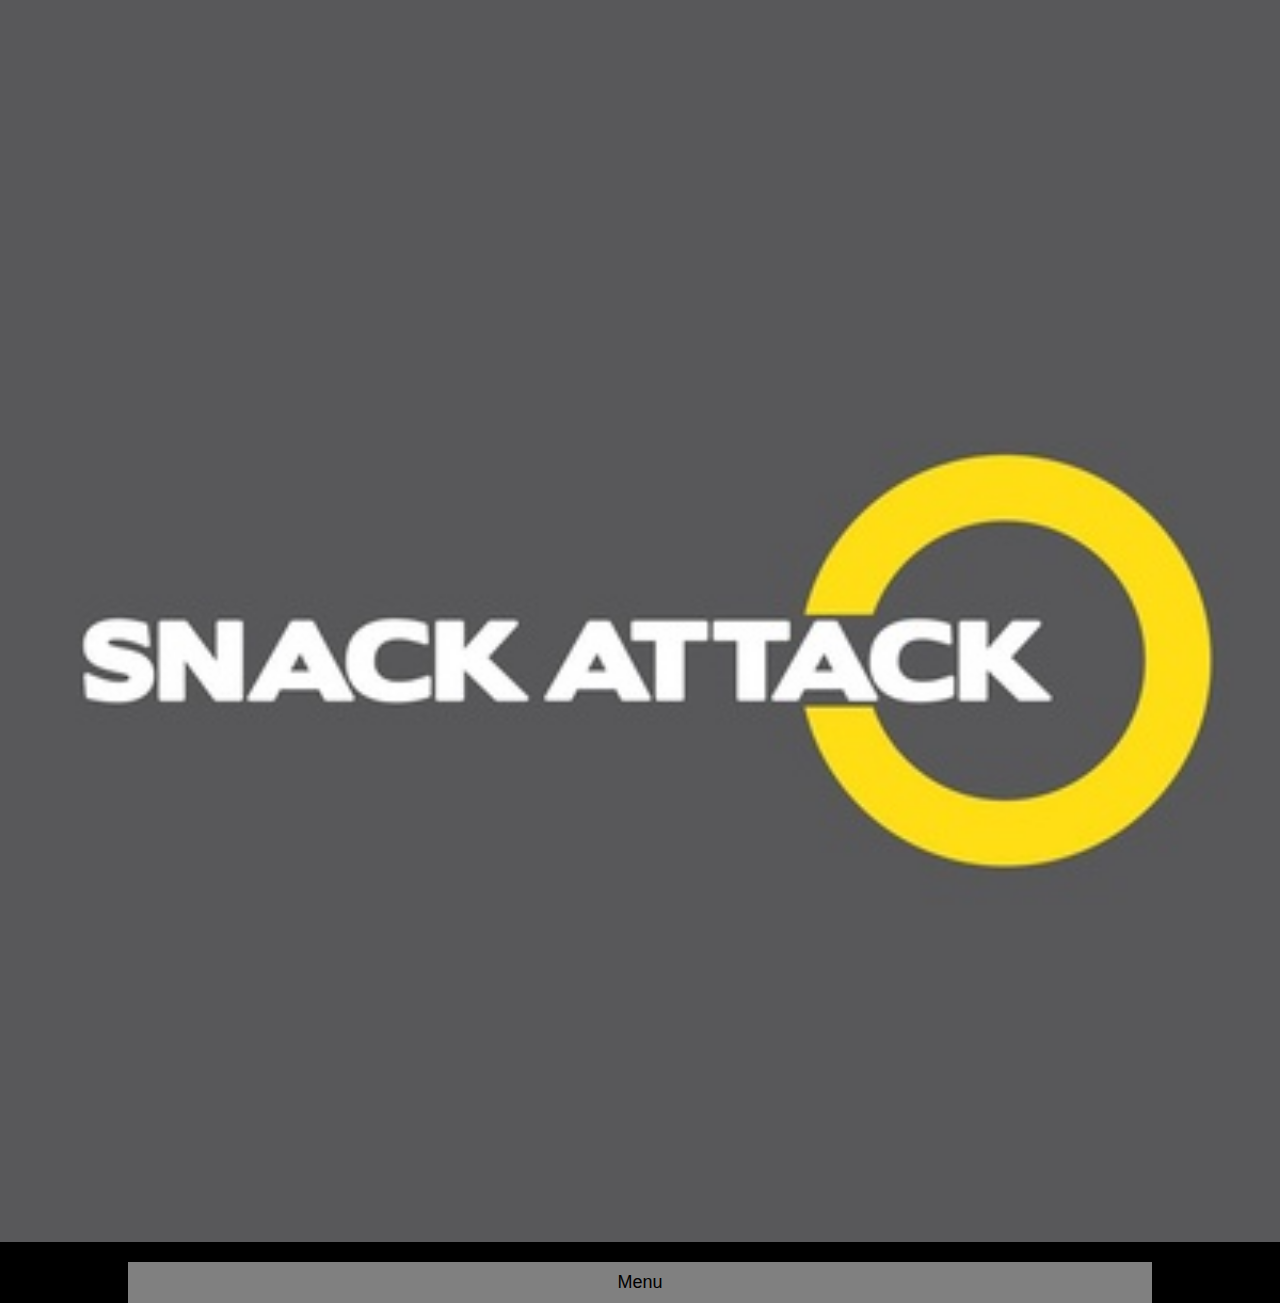
==== commit 3d04e7e4: "start" ====
--- a/index.html
+++ b/index.html
@@ -30,34 +30,7 @@
 
 function dothisonload(){
 
-		parsePlugin.initialize('khkU5e54h04HNCvj8PxMb1H84aKyUHPdL1LAsTNB','34GXbwMD5F2dy9VqwH31UlA5T3nvJB4Z1M6qO8Ei', function() {
-
-    parsePlugin.subscribe('alcodrop', function() {
-
-        parsePlugin.getInstallationId(function(id) {
-
-            /**
-             * Now you can construct an object and save it to your own services, or Parse, and corrilate users to parse installations
-             * 
-             var install_data = {
-                installation_id: id,
-                channels: ['SampleChannel']
-             }
-             *
-             */
-
-        }, function(e) {
-            alert('error');
-        });
-
-    }, function(e) {
-        alert('error');
-    });
-
-}, function(e) {
-    alert('error');
-});	
-
+		
 }
 
 function clearall() {
@@ -657,7 +630,7 @@
 
 <div id="splashstart" style="text-align:center; position:absolute; width:100%; height:100%; background-repeat: no-repeat; background-position: center top; background-size: 100% 100% !important; background-color:#58585A; z-index:1000;">
 <br><br><br><br>
-<img src="logo.jpg" class="animated fadeIn" width="400" style="margin-left:-10px; -webkit-animation-delay: 2s;">
+<img src="logo.jpg" class="animated fadeIn" width="100%" style="-webkit-animation-delay: 2s;">
 <div id="selectdrink" class="animated fadeIn" onclick="
 document.getElementById('splashstart').className = 'animated fadeOut';setTimeout(function(){
 document.getElementById('splashstart').style.display='none';},1000);
